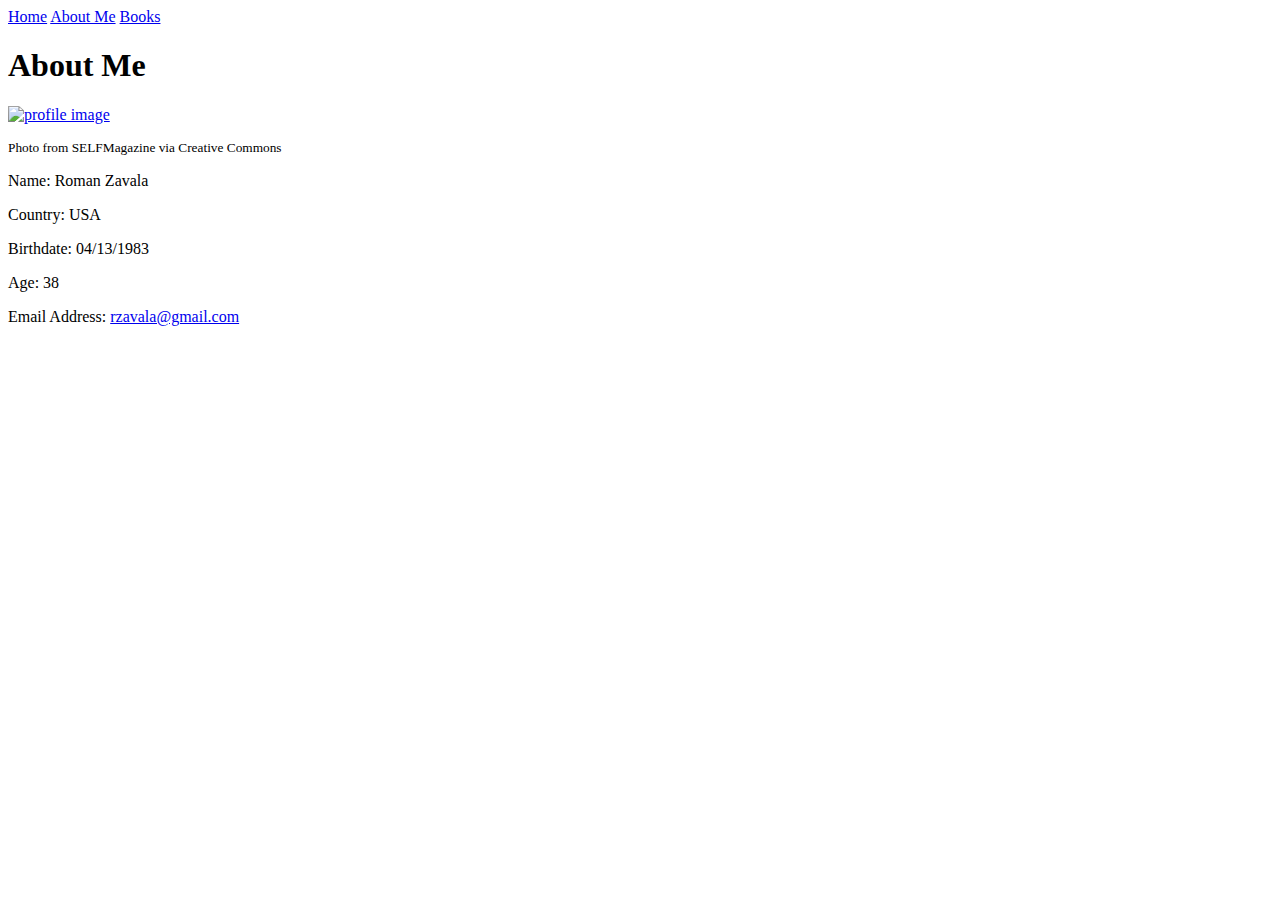
==== public/about-me/index.html @ 782681f6 "Build About Me page" ====
<nav class="nav nav-pills flex-column flex-sm-row">
  <a class="flex-sm-fill text-sm-center nav-link" aria-current="page" href="../index.html">Home</a>
  <a class="flex-sm-fill text-sm-center nav-link active" href="/about-me.html">About Me</a>
  <a class="flex-sm-fill text-sm-center nav-link" href="../../form/index.html">Books</a>
</nav>
<h1>
  About Me
</h1>
<body>
<a href = "https://live.staticflickr.com/65535/48546099182_4fa8c496bd_b.jpg"> <img src="../img/Profile-pic.jpg" class="img-thumbnail" alt="profile image"> </a>
  <p><small> Photo from SELFMagazine via Creative Commons</small></p>
<p> Name: Roman Zavala </p>
<p> Country: USA </p>
<p> Birthdate: 04/13/1983 </p>
<p> Age: 38 </p>
<p> Email Address: <a href="mailto:" class="link-primary">rzavala@gmail.com</a></p>
  </body>
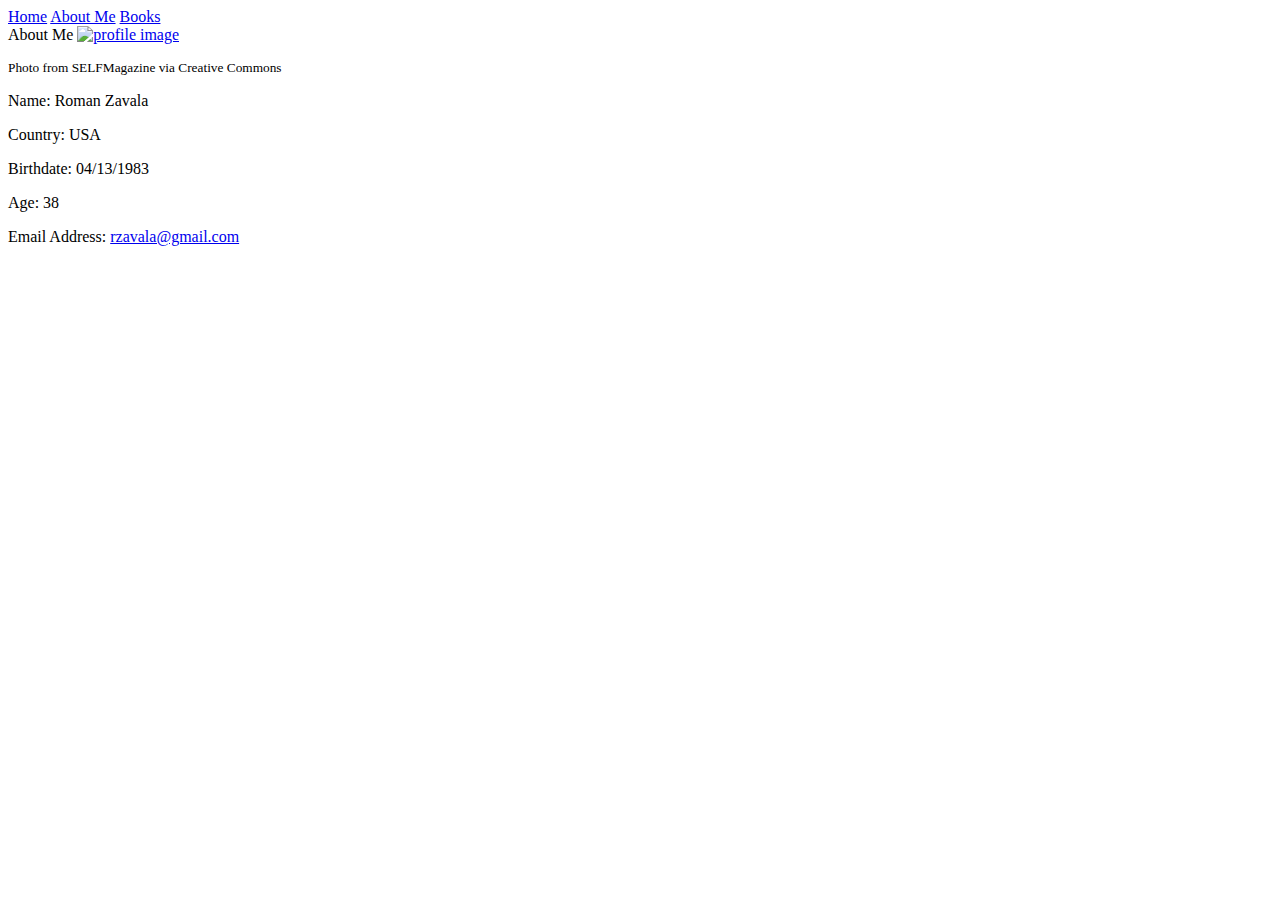
==== commit e15f5f6a: "Added Stylesheets" ====
--- a/public/about-me/index.html
+++ b/public/about-me/index.html
@@ -1,11 +1,13 @@
 <nav class="nav nav-pills flex-column flex-sm-row">
   <a class="flex-sm-fill text-sm-center nav-link" aria-current="page" href="../index.html">Home</a>
-  <a class="flex-sm-fill text-sm-center nav-link active" href="/about-me.html">About Me</a>
-  <a class="flex-sm-fill text-sm-center nav-link" href="../../form/index.html">Books</a>
+  <a class="flex-sm-fill text-sm-center nav-link active" href="/index.html">About Me</a>
+  <a class="flex-sm-fill text-sm-center nav-link" href="../books/index.html">Books</a>
 </nav>
-<h1>
+<head>
+  <link href="https://cdn.jsdelivr.net/npm/bootstrap@5.1.0/dist/css/bootstrap.min.css" rel="stylesheet" integrity="sha384-KyZXEAg3QhqLMpG8r+8fhAXLRk2vvoC2f3B09zVXn8CA5QIVfZOJ3BCsw2P0p/We" crossorigin="anonymous">
+  <link rel="stylesheet" href="../css/site.css">
   About Me
-</h1>
+</head>
 <body>
 <a href = "https://live.staticflickr.com/65535/48546099182_4fa8c496bd_b.jpg"> <img src="../img/Profile-pic.jpg" class="img-thumbnail" alt="profile image"> </a>
   <p><small> Photo from SELFMagazine via Creative Commons</small></p>
